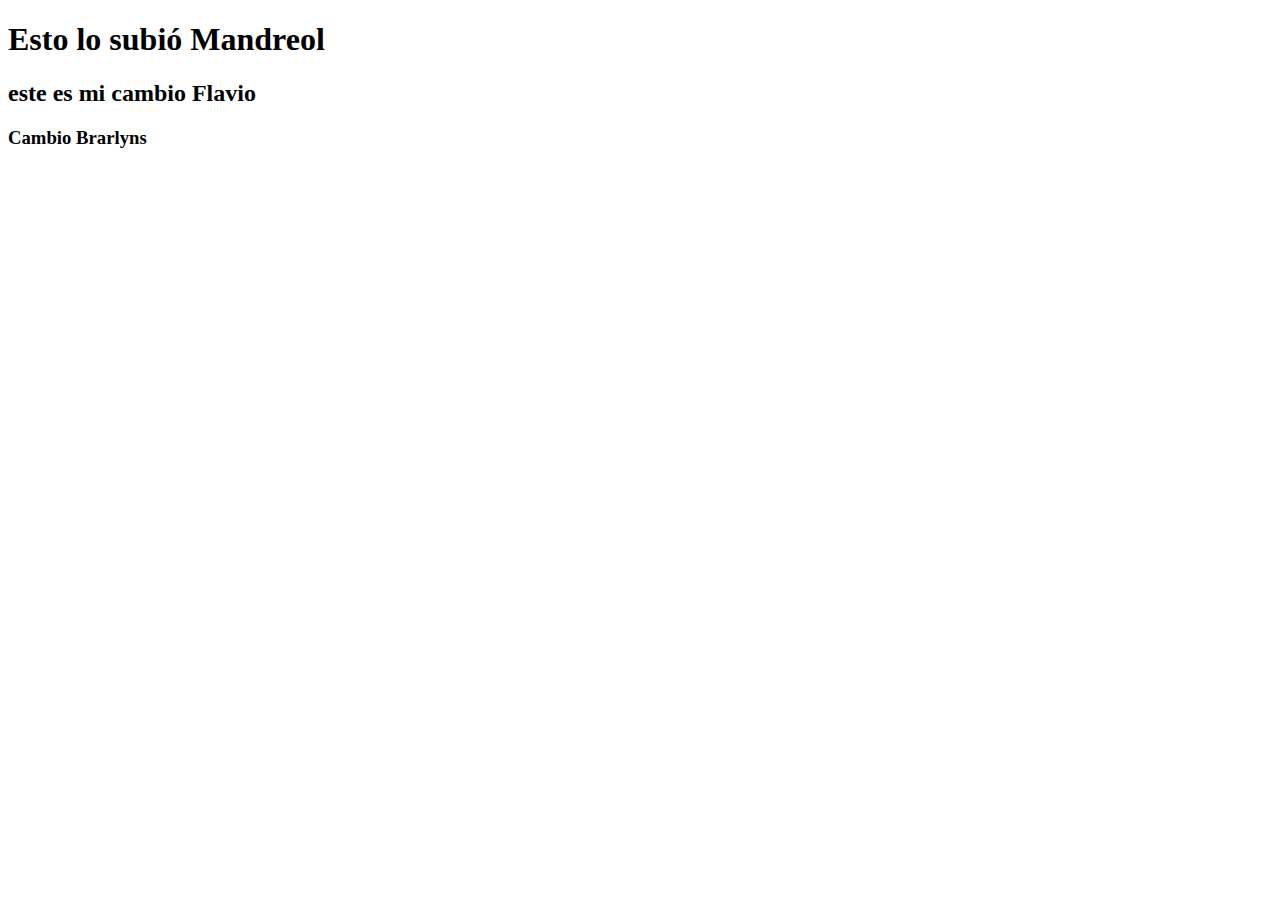
==== ejemplo_git/index.html @ dac909d6 "cambio Brarlyns" ====
<!DOCTYPE html>
<html lang="en">
	<head>
		<meta charset="UTF-8" />
		<meta http-equiv="X-UA-Compatible" content="IE=edge" />
		<meta name="viewport" content="width=device-width, initial-scale=1.0" />
		<title>Document</title>
	</head>
	<body>
		<h1>Esto lo subió Mandreol</h1>
		<h2> este es mi cambio Flavio</h2>
		<h3>Cambio Brarlyns</h3>
	</body>

</html>
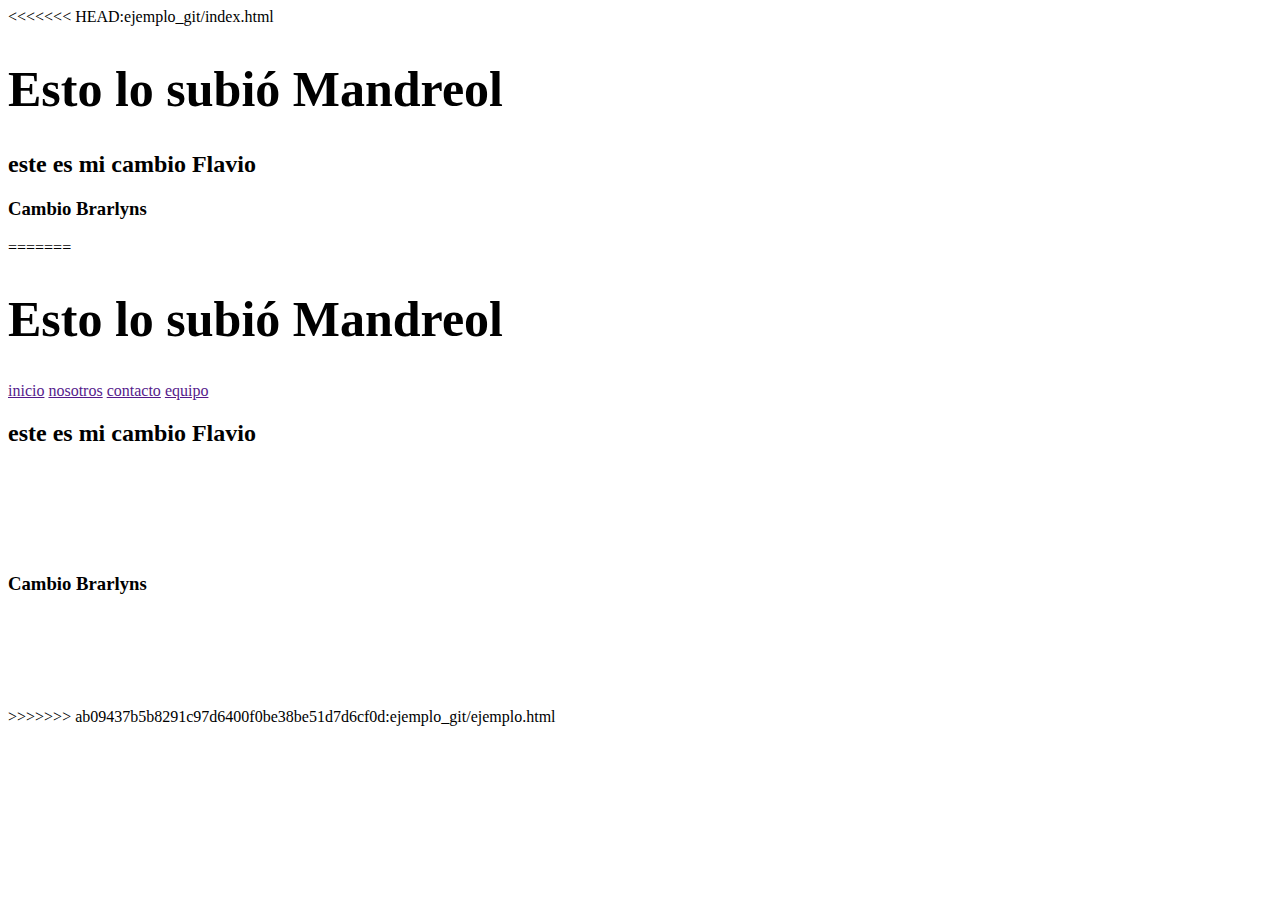
==== commit ee295b73: "cambio nombre index.html" ====
--- a/ejemplo_git/index.html
+++ b/ejemplo_git/index.html
@@ -1,3 +1,4 @@
+<<<<<<< HEAD:ejemplo_git/index.html
 <!DOCTYPE html>
 <html lang="en">
 	<head>
@@ -13,3 +14,37 @@
 	</body>
 
 </html>
+=======
+<!DOCTYPE html>
+<html lang="en">
+  <head>
+    <meta charset="UTF-8" />
+    <meta http-equiv="X-UA-Compatible" content="IE=edge" />
+    <meta name="viewport" content="width=device-width, initial-scale=1.0" />
+    <link rel="stylesheet" href="css/styles.css" />
+    <title>Document</title>
+  </head>
+  <body>
+    <header>
+      <h1>Esto lo subió Mandreol</h1>
+    </header>
+
+    <nav>
+      <a href="">inicio</a>
+      <a href="">nosotros</a>
+      <a href="">contacto</a>
+      <a href="">equipo</a>
+    </nav>
+
+    <main>
+      <section>
+        <h2>este es mi cambio Flavio</h2>
+      </section>
+
+      <section>
+        <h3>Cambio Brarlyns</h3>
+      </section>
+    </main>
+  </body>
+</html>
+>>>>>>> ab09437b5b8291c97d6400f0be38be51d7d6cf0d:ejemplo_git/ejemplo.html
--- a/ejemplo_git/css/styles.css
+++ b/ejemplo_git/css/styles.css
@@ -0,0 +1,10 @@
+h1 {
+	font-size: 50px;
+}
+nav {
+	scroll-padding-block-start: red;
+}
+section {
+	width: 100%;
+	height: 15vh;
+}
